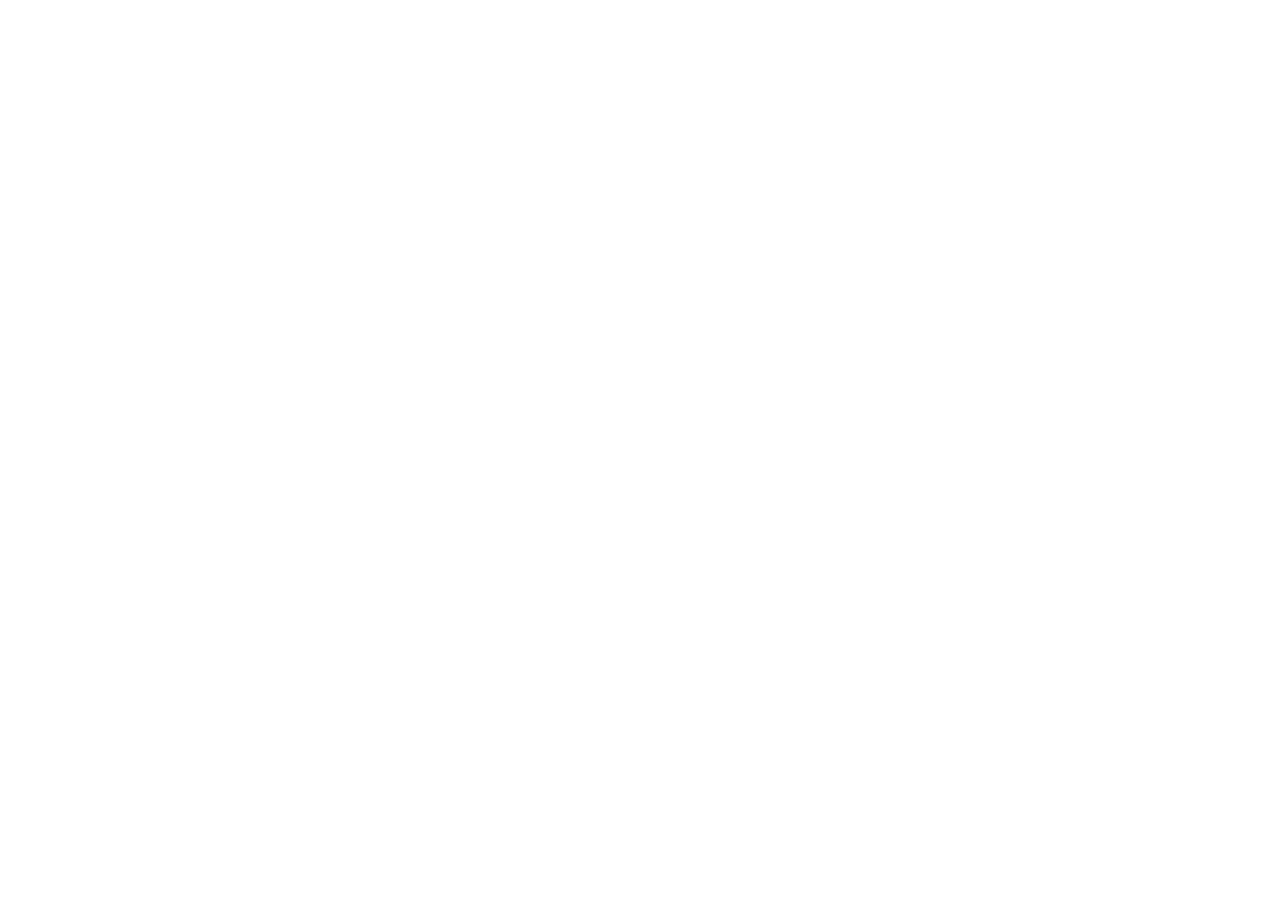
==== index.html @ 77bad164 "Initial commit" ====
<!DOCTYPE html>
<html lang="ja">
<head>
  <meta charset="UTF-8">
  <meta name="viewport" content="width=device-width, initial-scale=1.0">
  <title>TILT MAZE</title>
  <link rel="stylesheet" href="style.css">
</head>
<body>

<!--
  ============================================================
   勉強会(1)  ゲーム画面を作る
  ============================================================

   このファイルには構造だけを書く。色や大きさは style.css に書く。
   HTML と CSS で役割を分けるのが基本で、混ぜない。


   上の <head> について

     ページ本体ではなく設定を書く場所。中身は毎回ほぼ同じ。

       meta charset    文字コードの指定。ないと日本語が化ける
       meta viewport   スマホで等倍表示する。ないと縮小されて表示される
       title           ブラウザのタブに出る名前
       link            style.css を読み込む

     VSCode では、空の .html ファイルで ! を打って Tab を押すと
     この骨組みが生成される。手で覚える必要はない。


   進め方

     STEP 1 から順に、この <body> の中にタグを書いていく。
     保存して（Ctrl+S）、ブラウザを再読み込み（F5）すると反映される。

   ============================================================


   ------------------------------------------------------------
    STEP 1   見出しを出す
   ------------------------------------------------------------
    h1 は見出しを表すタグ。開始タグと終了タグで文字を挟む。

        <h1>TILT MAZE</h1>

    タイトルは自分で決めてよい。
    決めたら <head> の <title> も同じ名前に直しておく。

    確認: 大きな文字が表示される。


   ------------------------------------------------------------
    STEP 2   タイマーの表示場所を作る
   ------------------------------------------------------------
    p は段落を表すタグ。
    id はその要素に付ける名前で、ページ内で重複させない。
    あとで CSS と JavaScript から、この名前で要素を指定する。

        <p id="timer">00.0</p>

    確認: 00.0 と表示される。


   ------------------------------------------------------------
    STEP 3   盤と玉を作る
   ------------------------------------------------------------
    div は「意味を持たない入れ物」を作るタグ。
    ここでは盤を1つ作り、その中に玉を入れる。

        <div id="board">
          <div id="ball"></div>
        </div>

    タグの中にタグを入れることを入れ子という。
    中に入れた要素は、外側の要素の中に配置される。

    確認: 何も表示されない。
          div は中身も大きさも指定されていないと見えないため。
          これは正常。STEP 7 以降の CSS で見えるようにする。


   ------------------------------------------------------------
    STEP 4   ボタンを置く
   ------------------------------------------------------------
    button タグを使う。id は startBtn とする。
    書き方は STEP 2 の p を参考にする。

    確認: 押せるボタンが表示される。押しても何も起きない。


   ------------------------------------------------------------
    STEP 5   説明文を置く
   ------------------------------------------------------------
    操作方法を書いた段落を1つ足す。
    id ではなく class="note" を付ける。

    id は1ページに1つだけの名前、class は複数の要素に付けられる名前。
    説明文が今後増える可能性があるので class を使う。

    確認: 説明文が表示される。


   ============================================================

    ここまでで HTML は完成。
    文字が縦に並んだだけの素っ気ない見た目になっているはずで、
    それが正しい状態。

    HTML は構造だけを担当し、見た目は一切持たない。
    ここから style.css に移る。

   ============================================================
-->

</body>
</html>
---- style.css ----
/* ============================================================
    勉強会(1)  見た目を作る
   ============================================================

    書き方

        セレクタ {
          プロパティ: 値;
        }

    セレクタで「どの要素に」、プロパティと値で「何をするか」を指定する。

        body      … body タグすべて
        #board    … id="board" が付いた要素（# は id）
        .note     … class="note" が付いた要素（. は class）

    色は #ffffff のような16進数、または white のような名前で書く。
    長さは 300px のようにピクセルで書く。

   ============================================================ */


/* ------------------------------------------------------------
    STEP 6   ページ全体
   ------------------------------------------------------------
    背景色と文字色、そして中身を中央に寄せる。

        body {
          background: #1a1a1a;
          color: #f0f0f0;
          font-family: sans-serif;
          text-align: center;
        }

    確認: 背景が暗くなり、文字が白く、中央に寄る。
          色は好きに変えてよい。
   ------------------------------------------------------------ */




/* ------------------------------------------------------------
    STEP 7   盤
   ------------------------------------------------------------
    HTML では見えなかった #board に、大きさと見た目を与える。
    使うプロパティは次の5つ。

        width             幅            300px
        height            高さ          400px
        background        背景色        好きな色
        border            枠            2px solid #666
        margin            外側の余白    20px auto

    margin の auto は「左右の余白を均等にする」という意味で、
    これで要素が中央に来る。

    確認: 盤が中央に表示される。
   ------------------------------------------------------------ */




/* ------------------------------------------------------------
    STEP 8   玉
   ------------------------------------------------------------
    #ball に大きさと色を与える。20px 四方くらい。
    書き方は STEP 7 と同じ要領。

    四角を丸くするには次を足す。

        border-radius: 50%;

    border-radius は角を丸めるプロパティで、
    50% にすると角が最大まで丸まって円になる。

    確認: 盤の中に丸が表示される。
   ------------------------------------------------------------ */




/* ------------------------------------------------------------
    STEP 9   タイマー・ボタン・説明文
   ------------------------------------------------------------
    #timer, #startBtn, .note の見た目を整える。
    ここは指定しないので、自分で決める。

    使えそうなプロパティ

        font-size        文字の大きさ        32px
        font-weight      文字の太さ          bold
        padding          内側の余白          10px 24px
        border-radius    角の丸み            6px
        border           枠                  none で消せる
        cursor           カーソルの形        pointer
        opacity          透明度              0.6

    確認: 自分が見せたい画面になっている。
   ------------------------------------------------------------ */




/* ============================================================
    完成したら公開する。

      1. GitHub の自分のリポジトリを開く
      2. Add file → Upload files
      3. index.html と style.css をドラッグして Commit
      4. 数十秒待って、自分の URL をスマホで開く

    この手順は次回 git を使って自動化する。
   ============================================================ */
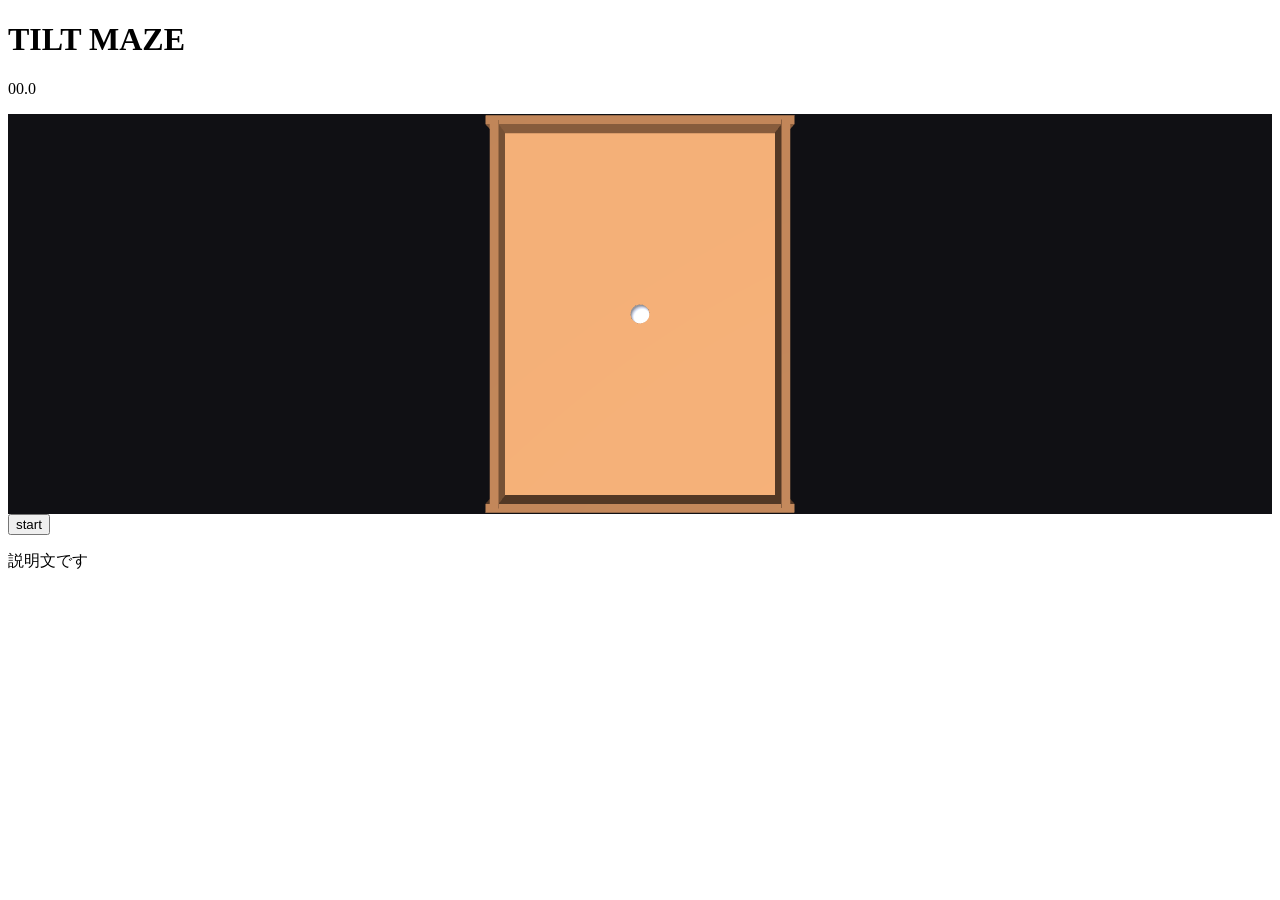
==== commit 71bd8e1e: "Second,ボールの追加と反発と摩擦の実装,移動処理の実装" ====
--- a/index.html
+++ b/index.html
@@ -6,8 +6,17 @@
   <title>TILT MAZE</title>
   <link rel="stylesheet" href="style.css">
 </head>
+<script src="three.min.js"></script>
+<script src="engine.js"></script>
+<script src="game.js"></script>
 <body>
-
+<h1>TILT MAZE</h1>
+<p id="timer">00.0</p>
+<div id="board">
+          <div id="ball"></div>
+        </div>
+<button id="startBtn">start</button>
+<p class="note">説明文です</p>
 <!--
   ============================================================
    勉強会(1)  ゲーム画面を作る
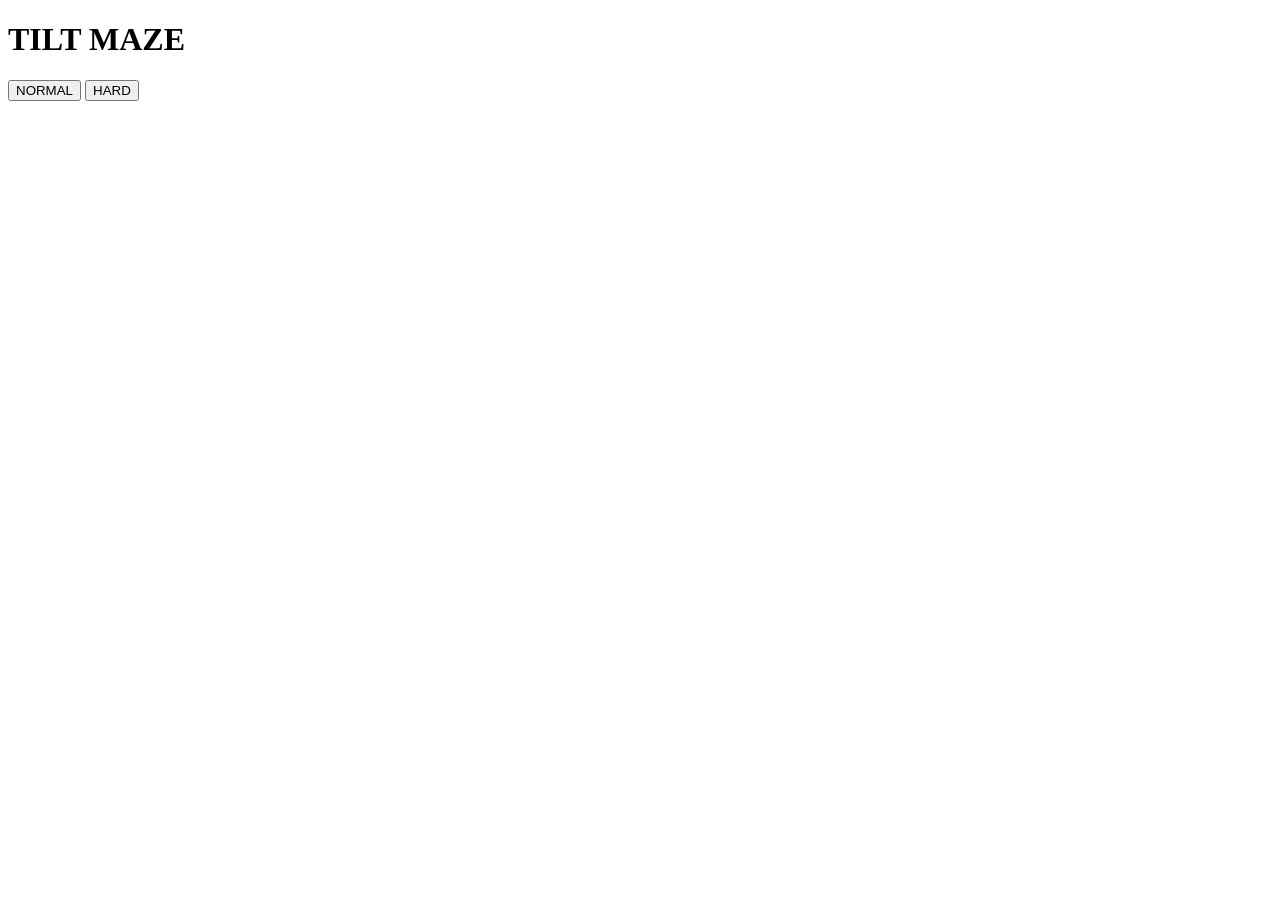
==== commit 86e3a9ba: "Last,動く壁やボールの実装、壁の当たり判定、タイマーとベストタイム、ゴール判定、ノーマルモードとハードモードの実装、リセットとゲームモード帰れるように" ====
--- a/index.html
+++ b/index.html
@@ -6,17 +6,42 @@
   <title>TILT MAZE</title>
   <link rel="stylesheet" href="style.css">
 </head>
+
+<body>
+
+<h1>TILT MAZE</h1>
+
+<div id="modeSelect">
+  <button id="normalBtn">NORMAL</button>
+  <button id="hardBtn">HARD</button>
+</div>
+
+<div id="game" style="display: none;">
+<div id="besttimes">
+  <p id="normalBest">normalBest: 0.0</p>
+  <p id="hardBest">hardBest: 0.0</p>
+</div>
+  <p id="message"></p>
+  <p id="timer">00.0</p>
+
+  <div id="board">
+    <div id="ball"></div>
+  </div>
+
+  <button id="startBtn">start</button>
+  <button id="resetBtn">RESET</button>
+  <button id="modeChangeBtn">ハードモード</button>
+
+  <p class="note">説明文です</p>
+
+</div>
+
 <script src="three.min.js"></script>
 <script src="engine.js"></script>
 <script src="game.js"></script>
-<body>
-<h1>TILT MAZE</h1>
-<p id="timer">00.0</p>
-<div id="board">
-          <div id="ball"></div>
-        </div>
-<button id="startBtn">start</button>
-<p class="note">説明文です</p>
+
+</body>
+</html>
 <!--
   ============================================================
    勉強会(1)  ゲーム画面を作る
@@ -122,6 +147,3 @@
 
    ============================================================
 -->
-
-</body>
-</html>
